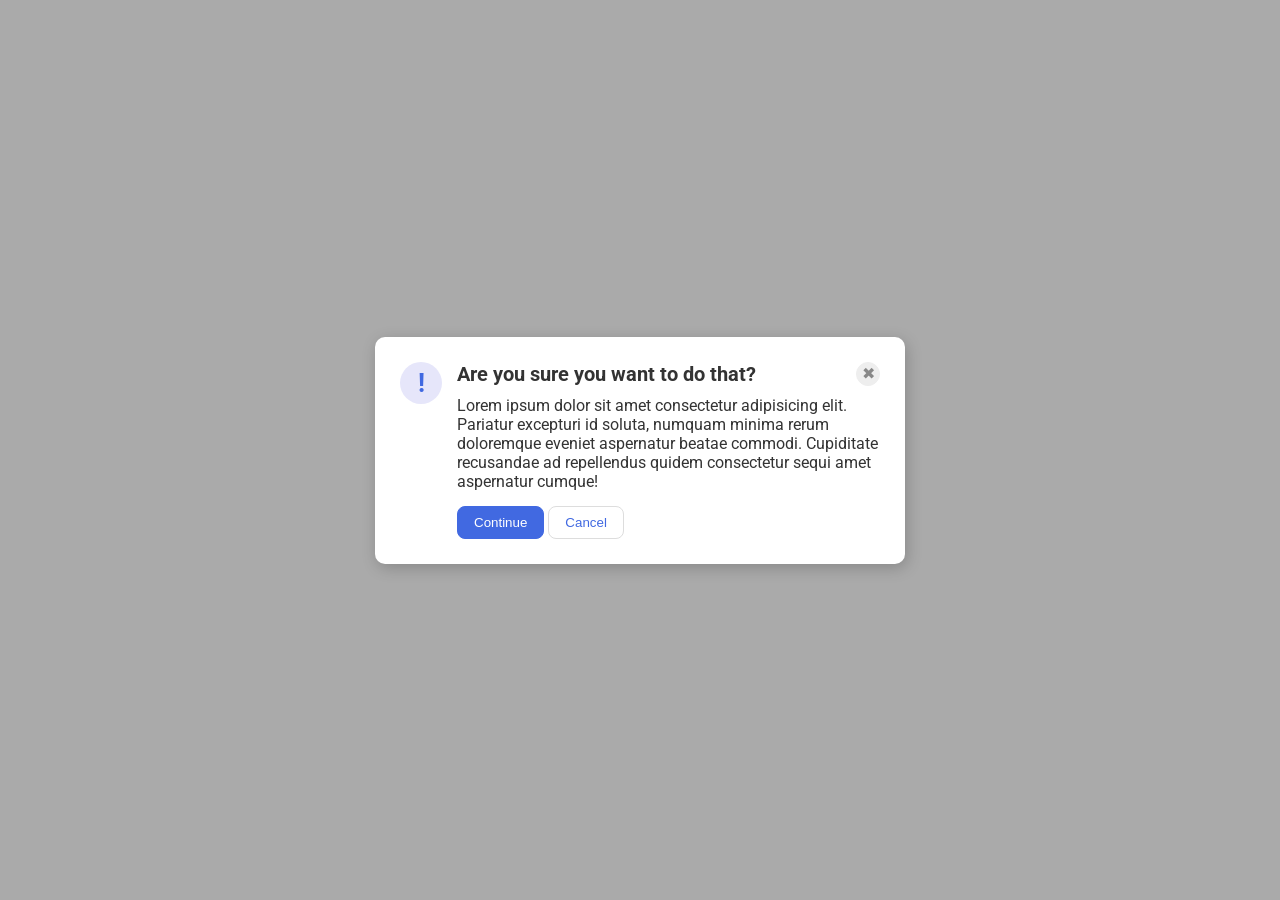
==== flex/05-flex-modal/index.html @ 50e2224c "Finished 05-flex-modal" ====
<!DOCTYPE html>
<html lang="en">
  <head>
    <meta charset="UTF-8">
    <meta http-equiv="X-UA-Compatible" content="IE=edge">
    <meta name="viewport" content="width=device-width, initial-scale=1.0">
    <link rel="stylesheet" href="style.css">
    <title>Modal</title>
  </head>
  <body>
    <div class="modal">
      <div class="icon">!</div>
      <div class="first">
        <div class="header">
          <div>Are you sure you want to do that?</div>
          <button class="close-button">✖</button>
        </div>
        <div class="text">Lorem ipsum dolor sit amet consectetur adipisicing elit. Pariatur excepturi id soluta, numquam minima rerum doloremque eveniet aspernatur beatae commodi. Cupiditate recusandae ad repellendus quidem consectetur sequi amet aspernatur cumque!</div>
        <button class="continue">Continue</button>
        <button class="cancel">Cancel</button>
      </div>
    </div>
  </body>
</html>
---- flex/05-flex-modal/style.css ----
@import url('https://fonts.googleapis.com/css2?family=Roboto:wght@400;700&display=swap');

html, body {
  height: 100%;
}

body {
  font-family: Roboto, sans-serif;
  margin: 0;
  background: #aaa;
  color: #333;
  /* I'll give you this one for free lol */
  display: flex;
  align-items: center;
  justify-content: center;
}

.header {
  font-weight: bold;
  font-size: 20px;
  margin-bottom: 10px;
}

.text {
  margin-bottom: 15px;
}

.modal {
  background: white;
  width: 480px;
  border-radius: 10px;
  box-shadow: 2px 4px 16px rgba(0,0,0,.2);
  padding: 25px;
}

.icon {
  color: royalblue;
  font-size: 26px;
  font-weight: 700;
  background: lavender;
  width: 42px;
  height: 42px;
  border-radius: 50%;
  display: flex;
  align-items: center;
  justify-content: center;
  flex-shrink: 0;
}

.close-button {
  background: #eee;
  border-radius: 50%;
  color: #888;
  font-weight: 400;
  font-size: 16px;
  height: 24px;
  width: 24px;
  display: flex;
  align-items: center;
  justify-content: center;
  border: 1px solid #eee;
  padding: 0;
  margin-left: auto;
}

button {
  cursor: pointer;
  padding: 8px 16px;
  border-radius: 8px;
}

button.continue {
  background: royalblue;
  border: 1px solid royalblue;
  color: white;
}

button.cancel {
  background: white;
  border: 1px solid #ddd;
  color: royalblue;
}

.modal {
  display: flex;
  gap: 15px;
}

.header {
  display: flex;
}
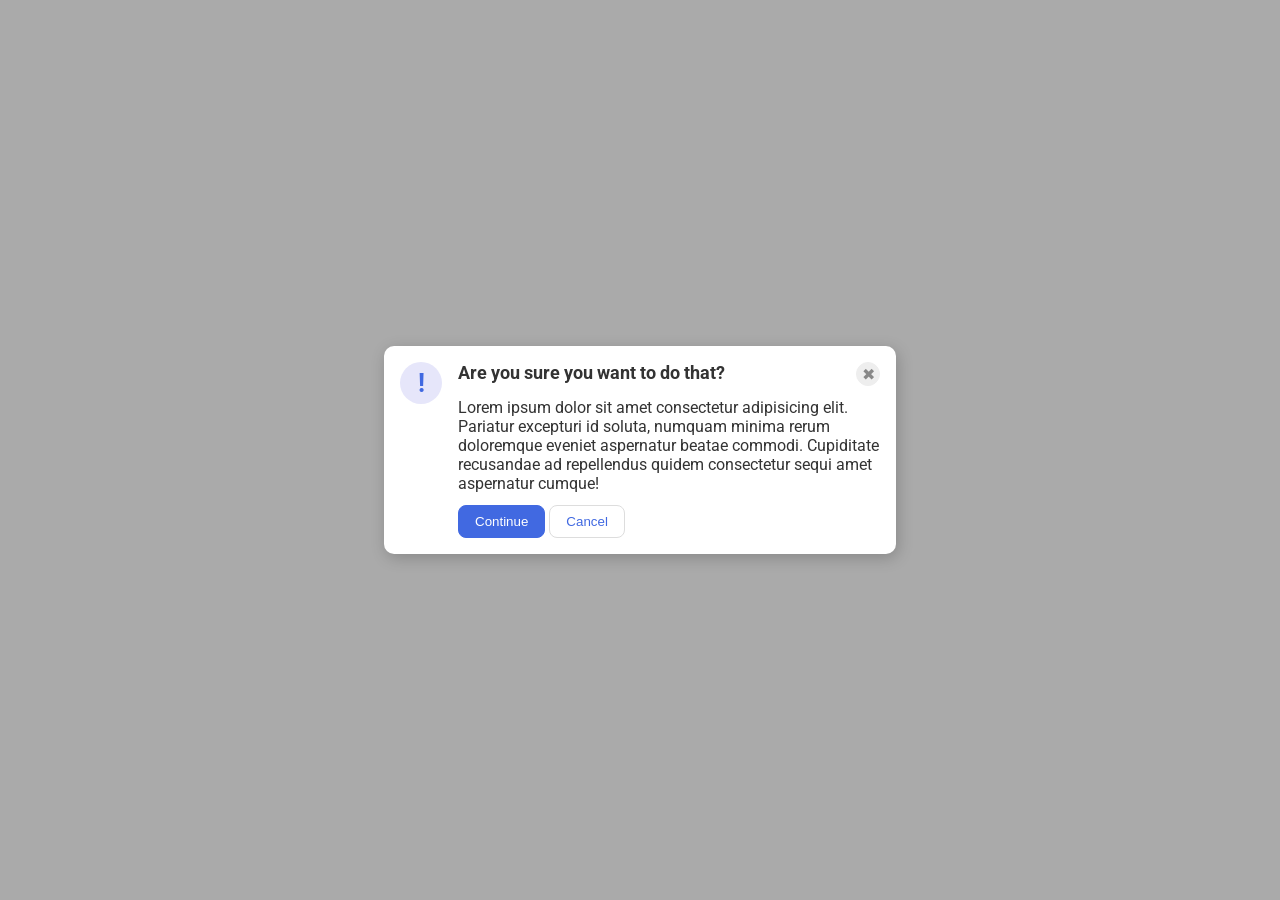
==== commit ab27b9fa: "Finished flex exercises 1-7" ====
--- a/flex/05-flex-modal/index.html
+++ b/flex/05-flex-modal/index.html
@@ -10,15 +10,17 @@
   <body>
     <div class="modal">
       <div class="icon">!</div>
-      <div class="first">
-        <div class="header">
-          <div>Are you sure you want to do that?</div>
+      <div class="container">
+        <div class="top">
+          <div class="header">Are you sure you want to do that?</div>
           <button class="close-button">✖</button>
         </div>
         <div class="text">Lorem ipsum dolor sit amet consectetur adipisicing elit. Pariatur excepturi id soluta, numquam minima rerum doloremque eveniet aspernatur beatae commodi. Cupiditate recusandae ad repellendus quidem consectetur sequi amet aspernatur cumque!</div>
-        <button class="continue">Continue</button>
-        <button class="cancel">Cancel</button>
+        <div class="buttons">
+          <button class="continue">Continue</button>
+          <button class="cancel">Cancel</button>
+        </div>
       </div>
-    </div>
-  </body>
+    </body>
+      </div>
 </html>
--- a/flex/05-flex-modal/style.css
+++ b/flex/05-flex-modal/style.css
@@ -15,22 +15,15 @@
   justify-content: center;
 }
 
-.header {
-  font-weight: bold;
-  font-size: 20px;
-  margin-bottom: 10px;
-}
-
-.text {
-  margin-bottom: 15px;
-}
-
 .modal {
   background: white;
   width: 480px;
   border-radius: 10px;
   box-shadow: 2px 4px 16px rgba(0,0,0,.2);
-  padding: 25px;
+
+  padding: 16px;
+  display: flex;
+  gap: 16px;
 }
 
 .icon {
@@ -44,6 +37,7 @@
   display: flex;
   align-items: center;
   justify-content: center;
+
   flex-shrink: 0;
 }
 
@@ -60,7 +54,6 @@
   justify-content: center;
   border: 1px solid #eee;
   padding: 0;
-  margin-left: auto;
 }
 
 button {
@@ -81,11 +74,15 @@
   color: royalblue;
 }
 
-.modal {
+.top {
   display: flex;
-  gap: 15px;
+  justify-content: space-between;
+  font-weight: bold;
+  font-size: 18px;
 }
 
-.header {
+.container {
   display: flex;
+  flex-direction: column;
+  gap: 12px;
 }
